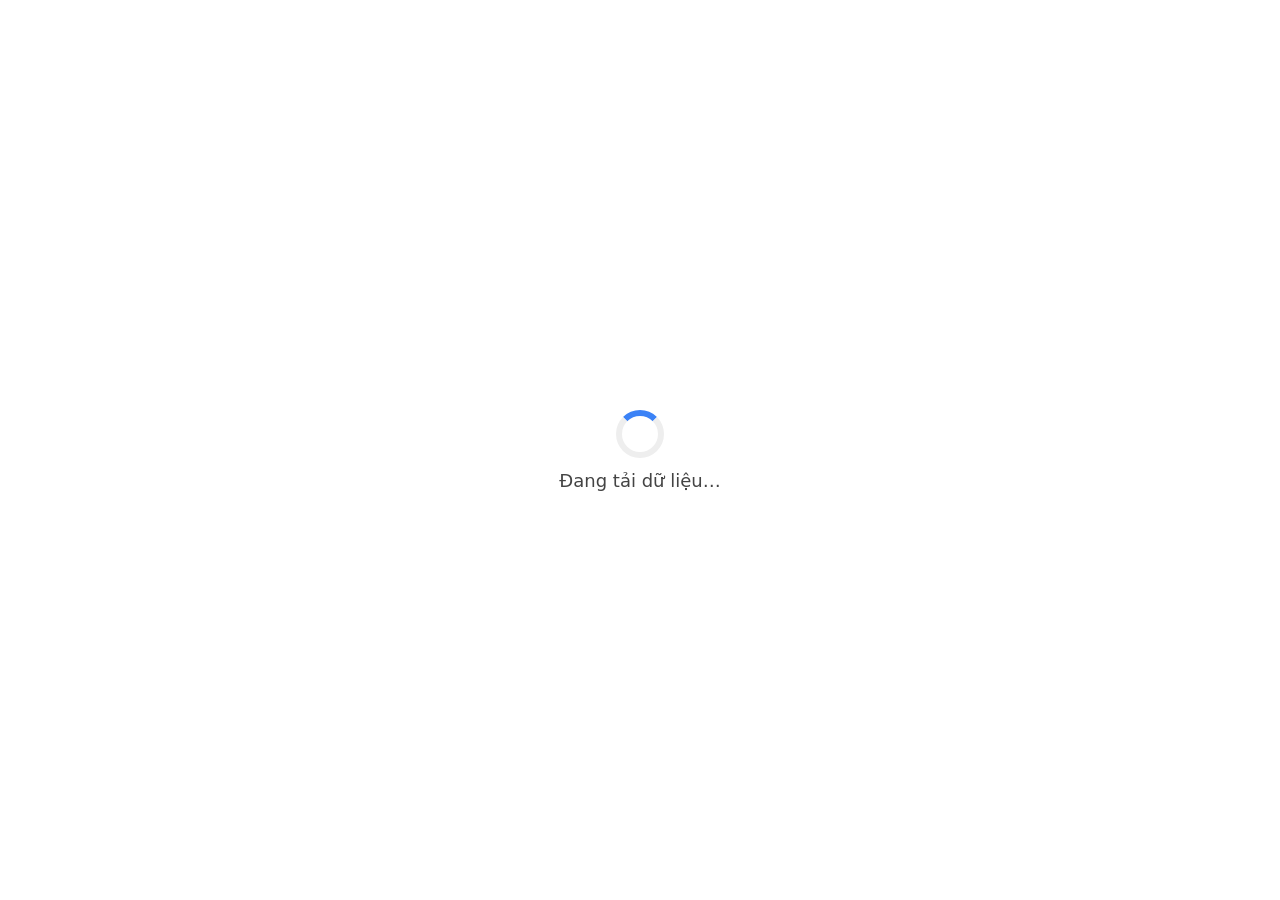
==== index.html @ dfd68a26 "Cập nhật sửa lỗi" ====
<!DOCTYPE html>
<html lang="vi">
<head>
<meta charset="UTF-8">
<meta name="viewport" content="width=device-width, initial-scale=1.0">
<title>BOT START KEY</title>

<link href="https://fonts.googleapis.com/css2?family=Poppins:wght@400;500;600;700&display=swap" rel="stylesheet">

<!-- ==================== SCRIPT CHUYỂN SANG LOADING ==================== -->
<script>
/* CHỈ NHẢY SANG LOADING 1 LẦN */
if (!sessionStorage.getItem("fromLoading")) {
    sessionStorage.setItem("fromLoading", "1");
    setTimeout(() => {
        window.location.replace("loading.html");
    }, 300); // 300ms delay trước khi hiển thị loading
}
</script>

<!-- CSS -->
  <link rel="stylesheet" href="botstartstyle.css">
</head>
<body>

<div id="maintOverlay" style="
display:none;
position:fixed;
top:0;
left:0;
width:100%;
height:100%;
background:rgba(0,0,0,0.75);
backdrop-filter:blur(6px);
z-index:9999;
justify-content:center;
align-items:center;
flex-direction:column;
text-align:center;
padding:20px;
">

<div style="
background:#101827;
padding:30px;
border-radius:25px;
border:1px solid rgba(255,255,255,0.05);
max-width:350px;
width:100%;
">

<div style="
font-size:55px;
margin-bottom:15px;
">
🛠
</div>

<h2 style="
margin-bottom:10px;
">
BOT ĐANG BẢO TRÌ
</h2>

<div style="
color:#9ca3af;
line-height:1.6;
margin-top:8px;
">
Vui lòng quay lại sau
</div>

<div id="maintTime" style="
margin-top:12px;
font-size:18px;
font-weight:700;
color:#00bfff;
">
⏳ Đang tải...
</div>

<div
onclick="location.reload()"
style="
margin-top:18px;
display:inline-block;
padding:12px 22px;
border-radius:14px;
background:linear-gradient(45deg,#00bfff,#0066ff);
font-weight:700;
cursor:pointer;
transition:.2s;
">

🔄 TẢI LẠI TRANG

</div>

<div
onclick="window.open('linkvideo.html?page=1','_blank')"
style="
margin-top:12px;
display:inline-block;
padding:12px 22px;
border-radius:14px;
background:linear-gradient(45deg,#22c55e,#16a34a);
font-weight:700;
cursor:pointer;
">

🎬 TRANG PHIM

</div>

</div>

</div>

<div class="chat">

<div class="top">
    <div class="avatar">
        <img src="https://i.imgur.com/Z7AzH2c.jpg">
    </div>

    <div class="info">
        <h2>BOT START KEY</h2>
        <p id="statusText">🟢 Online</p>
    </div>
</div>

<!-- COMMAND BUTTON -->

<div class="cmds">

<div class="cmdBtn"
onclick="autoStart()">
/start
</div>

<div class="cmdBtn"
onclick="window.open('linkvideo.html?page=1','_blank')">
🎬 Trang Phim
</div>

</div>

<div class="messages" id="messages"></div>

<div class="inputBox">

<input id="msg" placeholder="Nhập key...">

<button onclick="send()">
Gửi
</button>

</div>

</div>

<script>

const API =
"https://bot-api.abcd1601ab.workers.dev/";

let maintenance = false;

async function loadMaintenance(){

    let res = await fetch(API,{
        method:"POST",
        body:JSON.stringify({
            action:"getMaintenance"
        })
    });

    let data = await res.json();

    maintenance = data.maintenance;

    if(data.maintenanceUntil){

    const end = Number(data.maintenanceUntil);

    clearInterval(window.maintTimer);

    window.maintTimer = setInterval(()=>{

        const diff = end - Date.now();

        if(diff <= 0){

            maintTime.innerHTML =
            "✅ Đã kết thúc bảo trì";

            clearInterval(window.maintTimer);

            return;
        }

        const hours =
        Math.floor(diff / 3600000);

        const mins =
        Math.floor((diff % 3600000) / 60000);

        const secs =
        Math.floor((diff % 60000) / 1000);

        maintTime.innerHTML =
       `⏳ ${hours}h ${mins}m ${secs}s`;
    },1000);

}
    statusText.innerHTML =
        maintenance
        ? "🛠 Đang bảo trì"
        : "🟢 Online";

    if(maintenance){
        document.querySelector(".chat").style.display = "none";
        maintOverlay.style.display = "flex";
    }else{
        document.querySelector(".chat").style.display = "flex";
        maintOverlay.style.display = "none";
    }
}

loadMaintenance();

setInterval(loadMaintenance,10000);

function addMsg(text,type){

let div =
document.createElement("div");

div.className =
"msg " + type;

div.innerHTML = text;

messages.appendChild(div);

messages.scrollTop =
messages.scrollHeight;
}

/* AUTO START */

function autoStart(){

msg.value="/start ";

msg.focus();

}

msg.addEventListener(
"keypress",
function(e){

if(e.key==="Enter"){
send();
}

});

addMsg(`
✨ Xin chào<br><br>

Nhập key bằng lệnh:<br><br>

<code>/start KEY</code>
`,"bot");

async function send(){

let text =
msg.value.trim();

if(text=="") return;

addMsg(text,"user");

msg.value="";

if(maintenance){

addMsg(`
🛠 BOT ĐANG BẢO TRÌ
`,"bot");

return;
}

if(text.startsWith("/start")){

let parts =
text.split(" ");

if(parts.length < 2){

addMsg(`
❌ Vui lòng nhập key
`,"bot");

return;
}

let key =
parts[1];

let res =
await fetch(API,{
method:"POST",
body:JSON.stringify({
action:"getKey",
key
})
});

let data =
await res.json();

if(data.status=="found"){

addMsg(`

✅ KEY HỢP LỆ<br><br>

🔑 <b>${key}</b><br><br>

⏰ ${
data.expire=="never"
? "Vĩnh viễn"
: new Date(data.expire)
.toLocaleString("vi-VN")
}<br><br>

const token =
Date.now().toString(36) +
Math.random().toString(36).slice(2);

sessionStorage.setItem(
"video_token",
token
);

const videoUrl =
data.link +
(
data.link.includes("?")
? "&"
: "?"
) +
"token=" +
encodeURIComponent(token);

addMsg(`

✅ KEY HỢP LỆ<br><br>

🔑 <b>${key}</b><br><br>

⏰ ${
data.expire=="never"
? "Vĩnh viễn"
: new Date(data.expire)
.toLocaleString("vi-VN")
}<br><br>

<a href="${videoUrl}"
target="_blank"
style="
display:inline-block;
padding:12px 18px;
background:linear-gradient(45deg,#00ff99,#00bfff);
border-radius:12px;
color:#08111f;
font-weight:700;
">

👉 MỞ LINK

</a>

`,"bot");

}

else if(data.status=="expired"){

addMsg(`

<div style="color:#ff6b6b;">

❌ KEY ĐÃ HẾT HẠN<br><br>

🔑 <b>${key}</b><br><br>

<div style="
background:#3a1111;
padding:12px;
border-radius:12px;
text-align:center;
font-weight:bold;
color:#ff4d4d;
cursor:not-allowed;
">

🚫 LINK ĐÃ KHÓA

</div>

</div>

`,"bot");

}

else{

addMsg(`
❌ KEY KHÔNG TỒN TẠI
`,"bot");

}

}

else{

addMsg(`
❌ Sai lệnh<br><br>

<code>/start KEY</code>
`,"bot");

}

}

</script>

</body>
</html>
---- botstartstyle.css ----
*{
    margin:0;
    padding:0;
    box-sizing:border-box;
    font-family:'Poppins',sans-serif;
}

body{
    background:
    radial-gradient(circle at top,#102042 0%,#08111f 35%,#050b16 100%);
    color:#fff;
    height:100vh;
    overflow:hidden;
}

/* APP */

.chat{
    width:100%;
    height:100vh;
    display:flex;
    flex-direction:column;
    backdrop-filter:blur(15px);
}

/* HEADER */

.top{
    padding:15px 20px;
    background:rgba(16,24,39,.95);
    border-bottom:1px solid rgba(255,255,255,.06);
    display:flex;
    align-items:center;
    gap:14px;
}

.avatar{
    width:56px;
    height:56px;
    border-radius:50%;
    overflow:hidden;
    border:2px solid #00bfff;
    box-shadow:0 0 20px rgba(0,191,255,.4);
}

.avatar img{
    width:100%;
    height:100%;
    object-fit:cover;
}

.info h2{
    font-size:22px;
    font-weight:700;
}

.info p{
    margin-top:3px;
    color:#00ff88;
    font-size:14px;
}

/* COMMAND BAR */

.cmds{
    display:flex;
    gap:10px;
    padding:12px 15px;
    overflow-x:auto;
    background:#0f1729;
    border-bottom:1px solid rgba(255,255,255,.05);
}

.cmds::-webkit-scrollbar{
    display:none;
}

.cmdBtn{
    padding:12px 20px;
    background:#182235;
    border-radius:14px;
    cursor:pointer;
    font-weight:600;
    white-space:nowrap;
    transition:.25s;
}

.cmdBtn:hover{
    background:#00bfff;
    transform:translateY(-2px);
}

/* CHAT */

.messages{
    flex:1;
    overflow-y:auto;
    padding:20px;
}

.msg{
    max-width:75%;
    padding:16px 18px;
    margin-bottom:14px;
    border-radius:20px;
    line-height:1.7;
    animation:show .25s ease;
    word-break:break-word;
}

.bot{
    background:#182235;
    border:1px solid rgba(255,255,255,.05);
    border-top-left-radius:8px;
}

.user{
    margin-left:auto;
    background:
    linear-gradient(
    135deg,
    #00bfff,
    #0066ff
    );
    border-top-right-radius:8px;
}

@keyframes show{
    from{
        opacity:0;
        transform:translateY(10px);
    }
    to{
        opacity:1;
        transform:none;
    }
}

/* INPUT */

.inputBox{
    padding:15px;
    background:#101827;
    border-top:1px solid rgba(255,255,255,.05);
    display:flex;
    gap:10px;
}

.inputBox input{
    flex:1;
    height:56px;
    border:none;
    outline:none;
    border-radius:18px;
    padding:0 18px;
    background:#182235;
    color:white;
    font-size:15px;
}

.inputBox input:focus{
    box-shadow:0 0 0 2px rgba(0,191,255,.3);
}

.inputBox button{
    width:120px;
    border:none;
    border-radius:18px;
    cursor:pointer;
    font-size:15px;
    font-weight:700;
    color:white;
    background:
    linear-gradient(
    135deg,
    #00bfff,
    #0066ff
    );
    transition:.2s;
}

.inputBox button:hover{
    transform:scale(1.03);
}

/* CODE */

code{
    background:#0f1729;
    color:#7dffb3;
    padding:8px 12px;
    border-radius:10px;
    display:inline-block;
    margin-top:8px;
}

/* LINK */

a{
    text-decoration:none;
}

/* SCROLL */

::-webkit-scrollbar{
    width:6px;
}

::-webkit-scrollbar-thumb{
    background:#00bfff;
    border-radius:10px;
}

/* MOBILE */

@media(max-width:768px){

    .top{
        padding:12px;
    }

    .avatar{
        width:48px;
        height:48px;
    }

    .info h2{
        font-size:18px;
    }

    .msg{
        max-width:90%;
        font-size:14px;
    }

    .messages{
        padding:12px;
    }

    .inputBox{
        padding:10px;
    }

    .inputBox input{
        height:50px;
        font-size:14px;
    }

    .inputBox button{
        width:85px;
        height:50px;
        font-size:14px;
    }
}
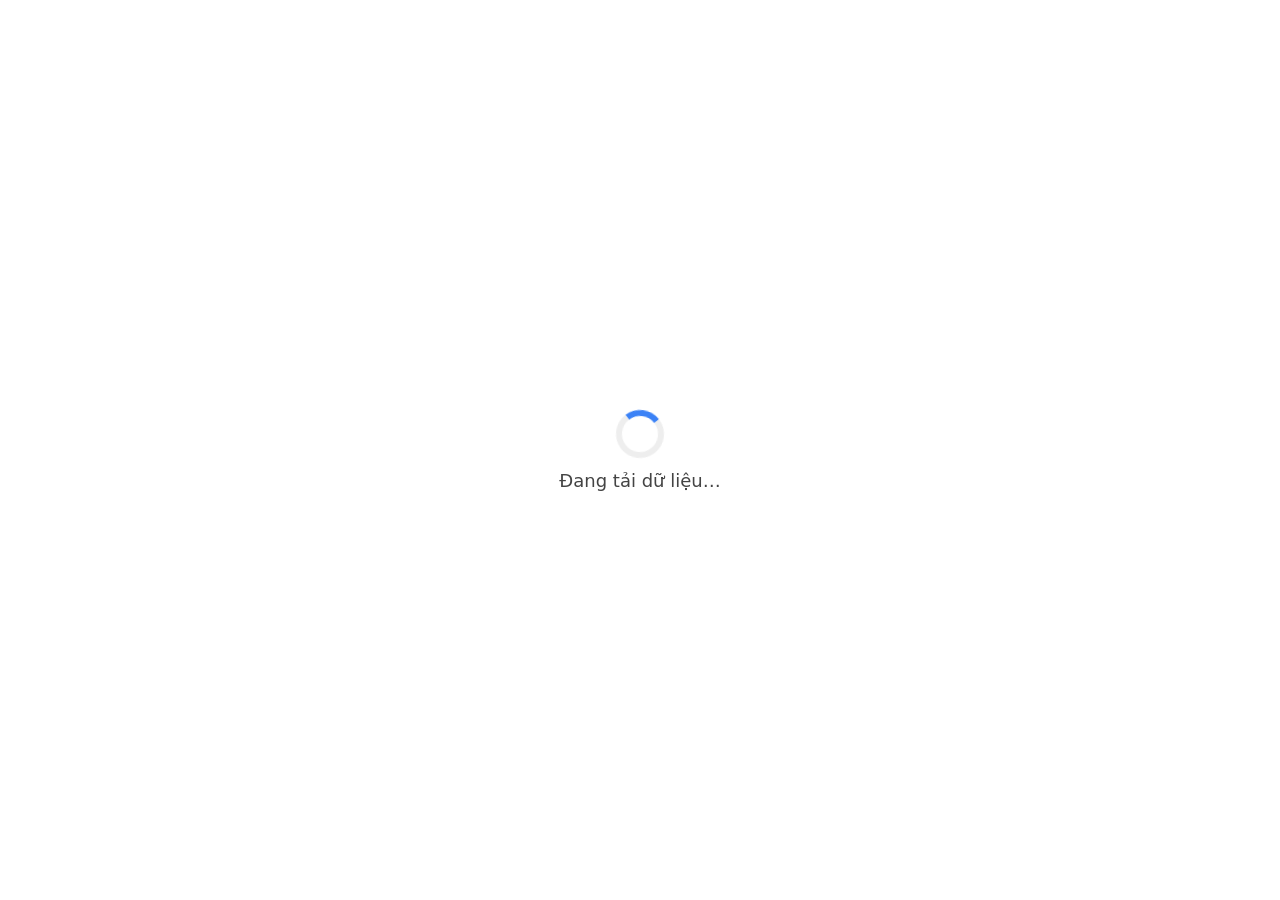
==== commit 651f9a7e: "Cập nhật nâng cấp" ====
--- a/index.html
+++ b/index.html
@@ -326,35 +326,13 @@
 
 if(data.status=="found"){
 
-addMsg(`
-
-✅ KEY HỢP LỆ<br><br>
-
-🔑 <b>${key}</b><br><br>
-
-⏰ ${
-data.expire=="never"
-? "Vĩnh viễn"
-: new Date(data.expire)
-.toLocaleString("vi-VN")
-}<br><br>
-
 const token =
 Date.now().toString(36) +
 Math.random().toString(36).slice(2);
 
-sessionStorage.setItem(
-"video_token",
-token
-);
-
 const videoUrl =
 data.link +
-(
-data.link.includes("?")
-? "&"
-: "?"
-) +
+(data.link.includes("?") ? "&" : "?") +
 "token=" +
 encodeURIComponent(token);
 
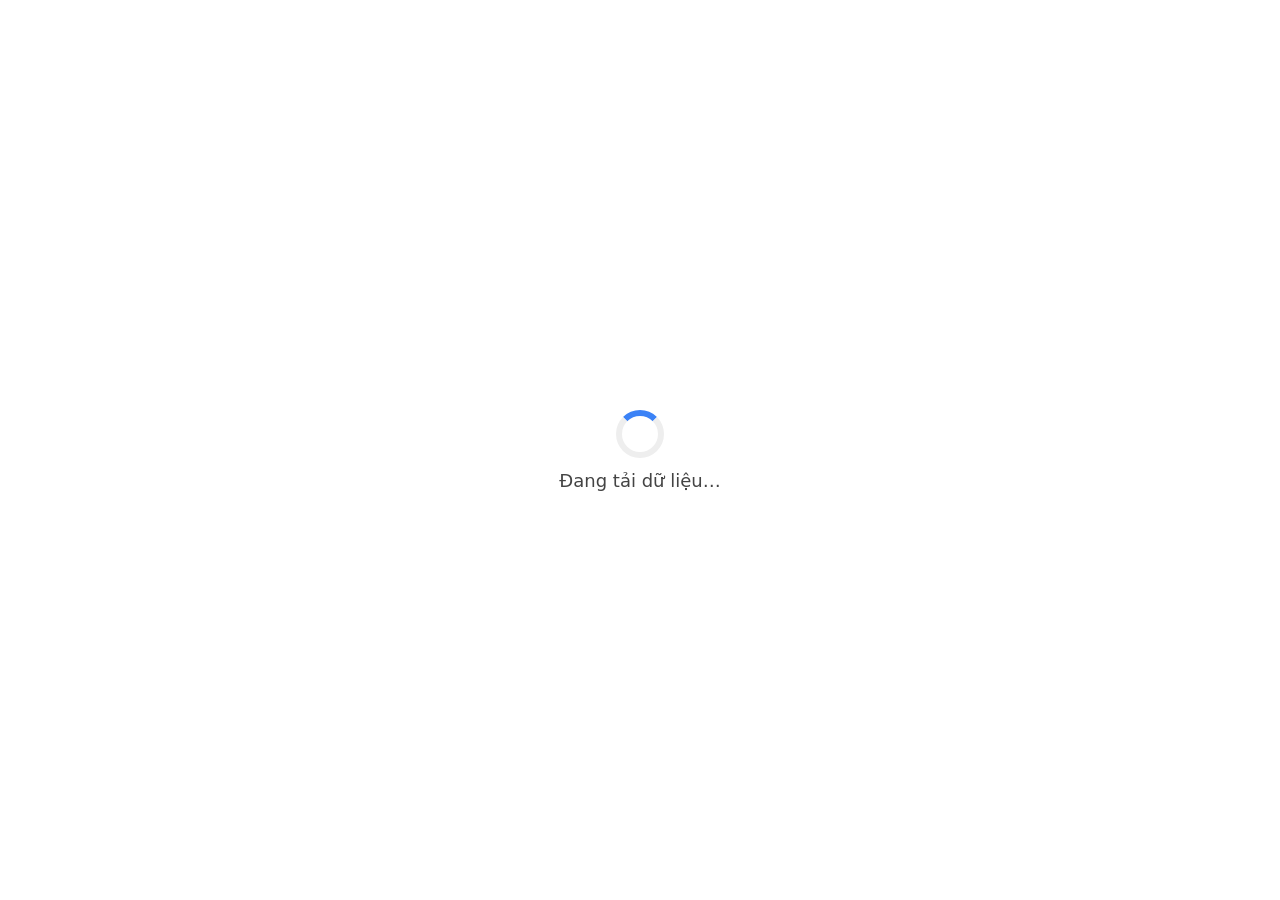
==== commit 66a1725e: "Cập nhật nâng cấp" ====
--- a/index.html
+++ b/index.html
@@ -329,7 +329,15 @@
 const token =
 Date.now().toString(36) +
 Math.random().toString(36).slice(2);
-
+await fetch(API,{
+  method:"POST",
+  body:JSON.stringify({
+    action:"saveToken",
+    token:token,
+    expire:data.expire
+  })
+});
+    
 const videoUrl =
 data.link +
 (data.link.includes("?") ? "&" : "?") +
